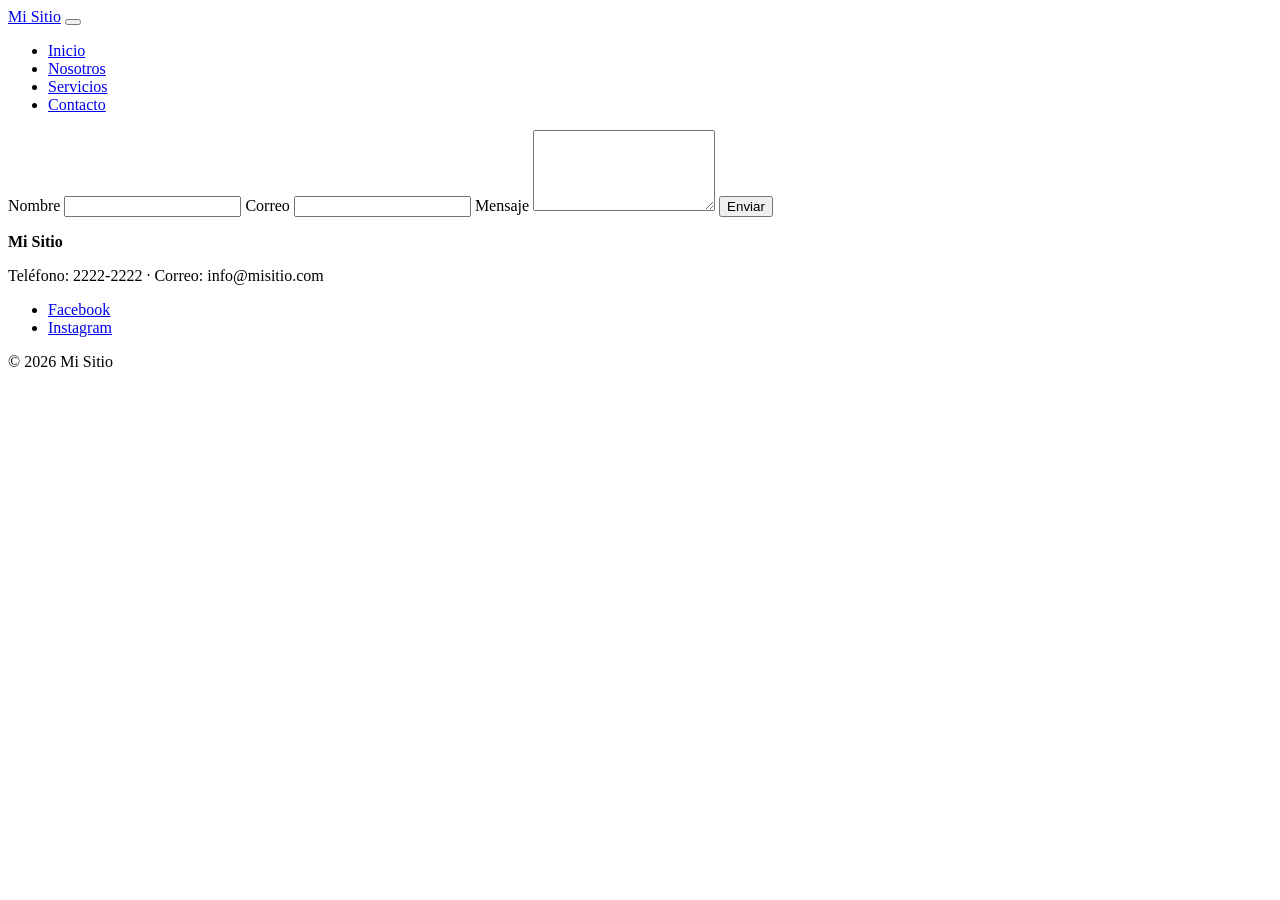
==== contacto.html @ 114cf8d4 "agrega header, menu, footer y formulario" ====
<!DOCTYPE html>
<html lang="es">
<head>
    <meta charset="UTF-8">
    <meta name="viewport" content="width=device-width, initial-scale=1.0">
    <title>Pastelería</title>
      <link rel="stylesheet" href="css/estilos.css">
</head>
<body>
 


<header class="header">
  <a href="index.html" class="logo">Mi Sitio</a>

  <button class="hamburguesa" id="btnMenu">
    <span></span><span></span><span></span>
  </button>

  <nav class="menu" id="menu">
    <ul>
      <li><a href="index.html">Inicio</a></li>
      <li><a href="nosotros.html">Nosotros</a></li>
      <li><a href="servicios.html">Servicios</a></li>
      <li><a href="contacto.html">Contacto</a></li>
    </ul>
  </nav>
</header>
<main>
    <form action="enviar.php" method="post" class="formulario">
  <label for="nombre">Nombre</label>
  <input type="text" id="nombre" name="nombre" required>

  <label for="correo">Correo</label>
  <input type="email" id="correo" name="correo" required>

  <label for="mensaje">Mensaje</label>
  <textarea id="mensaje" name="mensaje" rows="5" required></textarea>

  <button type="submit">Enviar</button>
</form>
</main>


<footer class="footer">
  <div>
    <p><strong>Mi Sitio</strong></p>
    <p>Teléfono: 2222-2222 · Correo: info@misitio.com</p>
  </div>
  <ul class="redes">
    <li><a href="https://www.facebook.com/" target="_blank" rel="noopener">Facebook</a></li>
    <li><a href="https://www.instagram.com/" target="_blank" rel="noopener">Instagram</a></li>
  </ul>
  <p>&copy; 2026 Mi Sitio</p>
</footer>
</body>
</html>
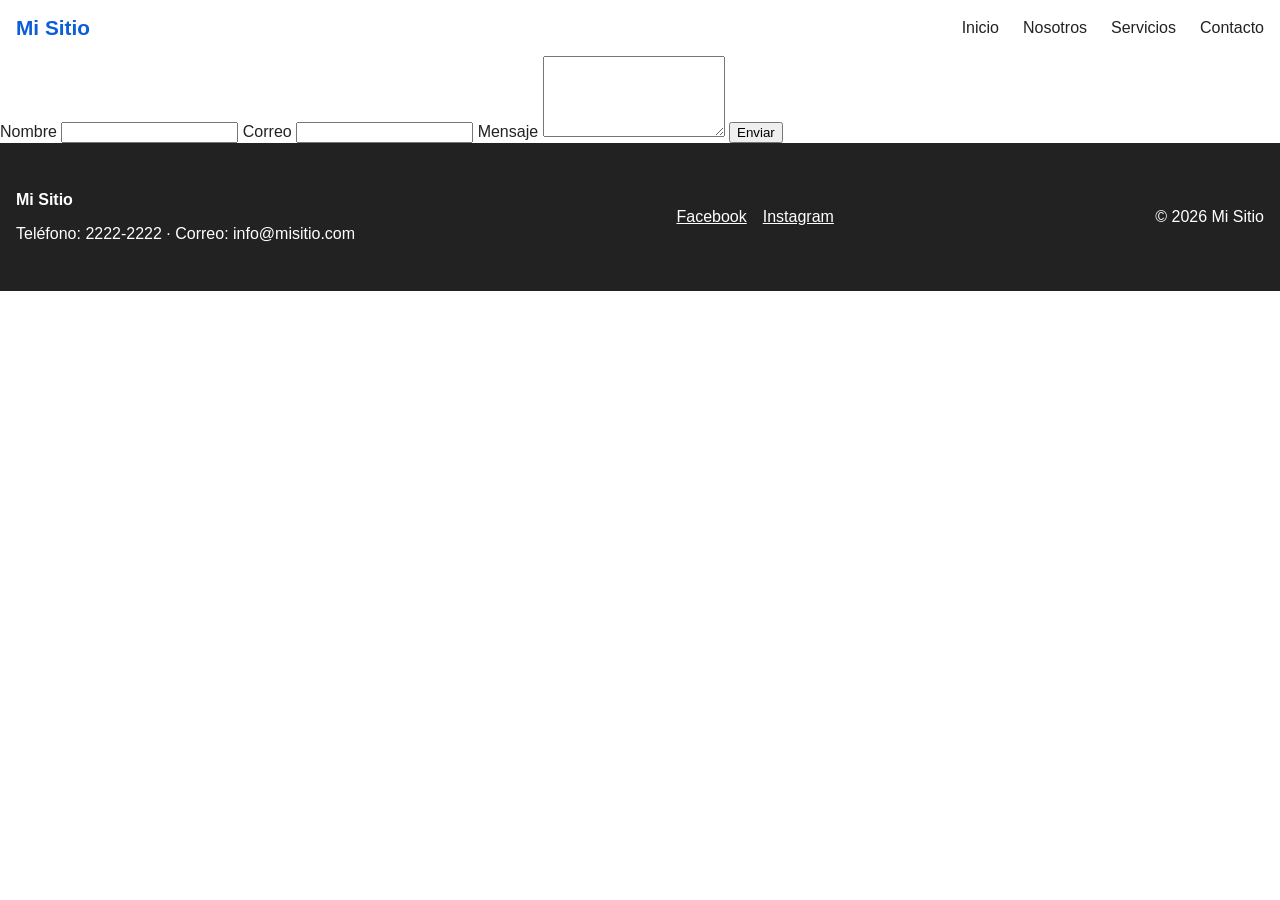
==== commit 90c3eed1: "agrega menu hamburguesa y accordion" ====
--- a/contacto.html
+++ b/contacto.html
@@ -53,5 +53,6 @@
   </ul>
   <p>&copy; 2026 Mi Sitio</p>
 </footer>
+<script src="js/main.js" defer></script>
 </body>
 </html>
--- a/css/estilos.css
+++ b/css/estilos.css
@@ -0,0 +1,167 @@
+*, *::before, *::after { box-sizing: border-box; }
+body { margin: 0; font-family: Arial, sans-serif; color: var(--color-texto); }
+img { max-width: 100%; height: auto; }
+
+:root {
+  --color-principal: #0b5ed7;
+  --color-texto: #222;
+  --ancho-max: 1140px;
+}
+
+.contenedor {
+  width: 100%;
+  max-width: var(--ancho-max);
+  margin: 0 auto;
+  padding: 0 1rem;
+}
+
+.header {                     /* logo a un lado, menú al otro */
+  display: flex;
+  justify-content: space-between;
+  align-items: center;
+  padding: 1rem;
+}
+
+.logo {
+  font-size: 1.3rem;
+  font-weight: bold;
+  color: var(--color-principal);
+  text-decoration: none;
+}
+
+.menu ul {
+  display: flex;
+  gap: 1.5rem;
+  list-style: none;
+  margin: 0; padding: 0;
+}
+
+.menu a { color: var(--color-texto); text-decoration: none; }
+.menu a:hover { color: var(--color-principal); }
+
+.hamburguesa {
+  display: flex;
+  flex-direction: column;
+  gap: 5px;
+  padding: .5rem;
+  background: none;
+  border: 0;
+  cursor: pointer;
+}
+
+.hamburguesa span {
+  display: block;
+  width: 26px;
+  height: 3px;
+  background: var(--color-texto);
+  border-radius: 2px;
+  transition: transform .2s, opacity .2s;   /* para animarlas en la clase 4 */
+}
+
+.portada {
+  padding: 3rem 1rem;
+  text-align: center;
+  background: var(--color-principal);
+  color: #fff;
+}
+
+.portada h1 { margin: 0 0 1rem; font-size: 1.8rem; }
+
+.boton {
+  display: inline-block;
+  padding: .6rem 1.2rem;
+  background: var(--color-principal);
+  color: #fff;
+  text-decoration: none;
+  border-radius: 6px;
+  font-weight: bold;
+}
+
+.portada .boton {             /* clase + clase = peso 20: gana a .boton */
+  background: #fff;
+  color: var(--color-principal);
+}
+
+.footer {
+  display: flex;
+  flex-direction: column;
+  gap: 1rem;
+  padding: 2rem 1rem;
+  background: #222;
+  color: #fff;
+  text-align: center;
+}
+
+.footer a { color: #fff; }
+
+.redes {
+  display: flex;
+  justify-content: center;
+  gap: 1rem;
+  list-style: none;
+  margin: 0; padding: 0;
+}
+
+.cards { display: flex; flex-wrap: wrap; gap: 1rem; }
+
+.tarjeta {
+  width: 100%;
+  background: #fff;
+  border-radius: 8px;
+  box-shadow: 0 2px 6px rgba(0,0,0,.1);
+  overflow: hidden;
+  transition: transform .2s;
+}
+.tarjeta:hover { transform: translateY(-4px); }
+
+
+.accordion .titulo {
+  width: 100%;
+  padding: 1rem;
+  text-align: left;
+  font-size: 1rem;
+  background: #f1f3f5;
+  border: 0;
+  border-bottom: 1px solid #ddd;
+  cursor: pointer;
+}
+.header { flex-wrap: wrap; }          /* el menú abierto baja a otra línea */
+.menu { width: 100%; }
+.menu.abierto { display: block; }
+.menu.abierto ul { flex-direction: column; padding-top: 1rem; }
+
+.accordion .contenido { display: none; padding: 0 1rem; }
+.accordion .item.activo .contenido { display: block; }
+
+.hamburguesa.activo span:nth-child(1) { transform: translateY(8px) rotate(45deg); }
+.hamburguesa.activo span:nth-child(2) { opacity: 0; }
+.hamburguesa.activo span:nth-child(3) { transform: translateY(-8px) rotate(-45deg); }
+
+@media (min-width: 701px) { .tarjeta { width: calc(50% - .5rem); } }
+@media (min-width: 991px) { .tarjeta { width: calc(33.333% - .67rem); } }
+
+/* base: celular */
+.menu { display: none; }        /* lo abrirá la hamburguesa */
+
+@media (min-width: 501px) {
+  .portada h1 { font-size: 2.1rem; }
+}
+
+@media (min-width: 701px) {
+  .portada { padding: 4rem 2rem; }
+  .footer {
+    flex-direction: row;
+    justify-content: space-between;
+    align-items: center;
+    text-align: left;
+  }
+}
+
+@media (min-width: 991px) {
+  .menu { display: block; }       /* menú normal en pantalla grande */
+  .hamburguesa { display: none; }
+  .portada h1 { font-size: 2.6rem; }
+  .menu { display: block; width: auto; }   /* siempre visible en escritorio */
+.hamburguesa { display: none; }
+.menu.abierto ul { flex-direction: row; padding-top: 0; }
+}
